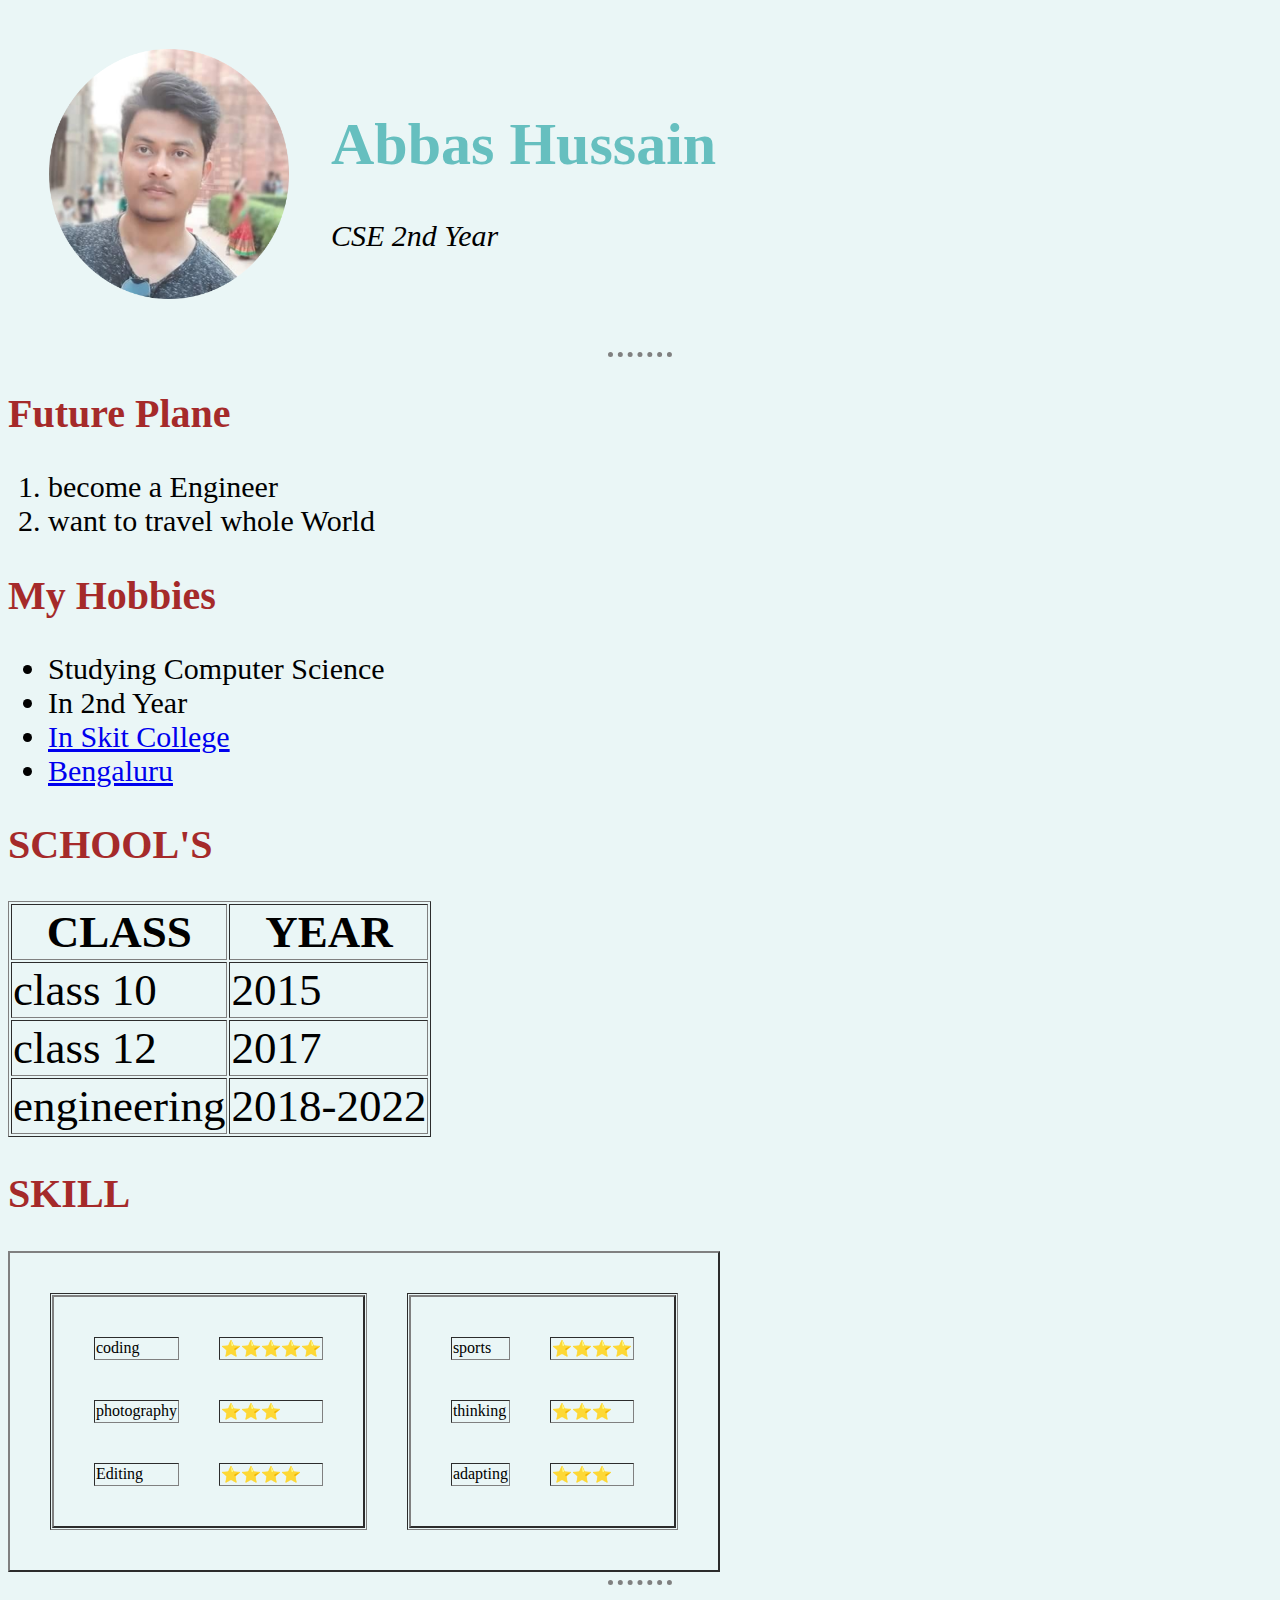
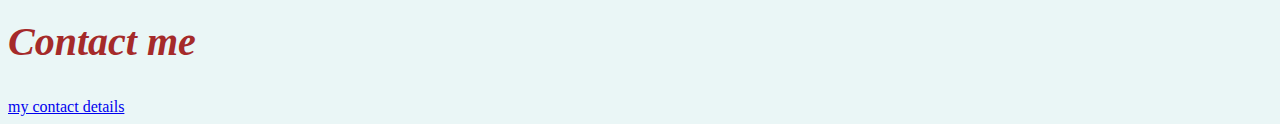
==== index.html @ d37ce2a6 "first site" ====
<!DOCTYPE html>
<html lang="en" dir="ltr">

<head>
  <meta charset="utf-8">

  <title>😎Abbas's Personal site</title>
  <link rel="stylesheet" href="css/style.css">



</head>

<body>

  <table cellspacing="40">
    <tr>
      <td><img src="images/circle-cropped.png" alt="abbas's profile images"></td>
      <td>
        <h1>Abbas Hussain</h1>
        <p class="cseword"><em>CSE 2nd Year</em></p>
      </td>
    </tr>
  </table>
  <hr>

  <h2>Future Plane</h2>
  <ol>
    <li>become a Engineer</li>
    <li>want to travel whole World</li>
  </ol>
  <h2>My Hobbies</h2>
  <ul>
    <li>Studying Computer Science</li>
    <li>In 2nd Year</li>
    <li><a href="http://www.skit.org.in/">In Skit College</a></li>
    <li><a href="https://en.wikipedia.org/wiki/Bangalore">Bengaluru</a></li>
  </ul>
  <h2 class="schoolfont"><strong>SCHOOL'S</strong></h2>

  <table class="schooltable" border="1">
    <thead>
      <tr>
        <th><strong>CLASS</strong></th>
        <th><strong>YEAR</strong></th>
      </tr>

    </thead>
    <tbody>

    </tbody>

    <tfoot>

    </tfoot>
    <tr>
      <td>class 10</td>
      <td>2015</td>
    </tr>
    <tr>
      <td>class 12</td>
      <td>2017</td>
    </tr>
    <tr>
      <td>engineering </td>
      <td>2018-2022</td>
    </tr>
  </table>
  <h2>SKILL</h2>
  <table border="2" cellspacing="40">
    <tr>
      <td>
        <table border="2" cellspacing="40">
          <tr>
            <td>coding</td>
            <td>⭐⭐⭐⭐⭐</td>
          </tr>
          <tr>
            <td>photography</td>
            <td>⭐⭐⭐</td>
          </tr>
          <tr>
            <td>Editing</td>
            <td>⭐⭐⭐⭐</td>
          </tr>
        </table>
      </td>
      <td>
        <table border="2" cellspacing="40">
          <tr>
            <td>sports</td>
            <td>⭐⭐⭐⭐</td>
          </tr>
          <tr>
            <td>thinking</td>
            <td>⭐⭐⭐</td>
          </tr>
          <tr>
            <td>adapting</td>
            <td>⭐⭐⭐</td>
          </tr>
        </table>
      </td>
    </tr>
  </table>

  <hr>
  <h2><strong><em>Contact me</em></strong></h2>
  <a href="contact.html">my contact details</a>
</body>
---- css/style.css ----
body {
  background-color: #EAF6F6;
}

hr {
  border-style: none;
  border-top-style: dotted;
  border-color: grey;
  border-width: 5px;
  width: 5%;
}

img:hover {
  background-color: gold;
  }
  img{
    height: 250px;
    width: 240px;

  }
h1 {color: #66BFBF; font-size: 60px;}
h1:hover{
  background-color: pink;
}
h2{color: brown; font-size: 40px;}


ol{font-size: 30px;}

 ul{font-size: 30px;}

 table{font-size: 100%;}

.schooltable{
  font-size: 45px;
}
.cseword{
  font-size: 30px;
  font-style: italic;
}
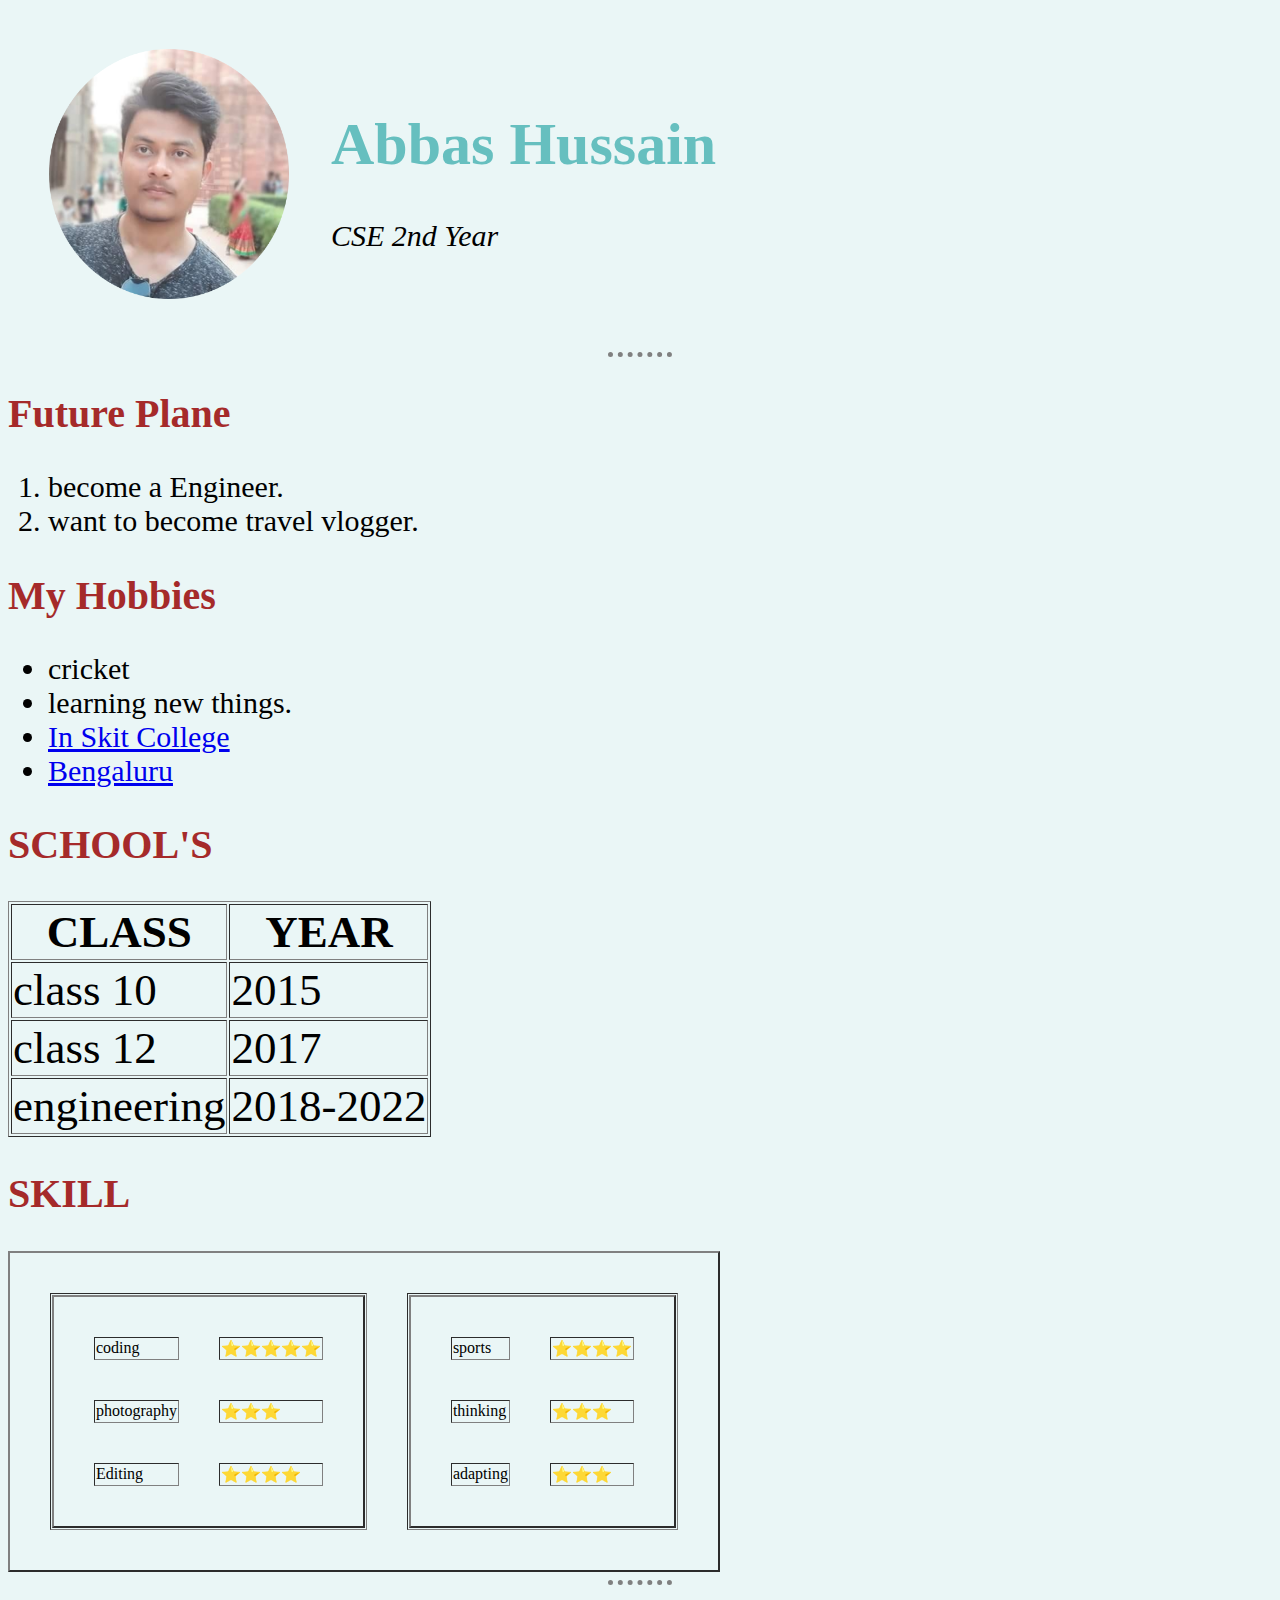
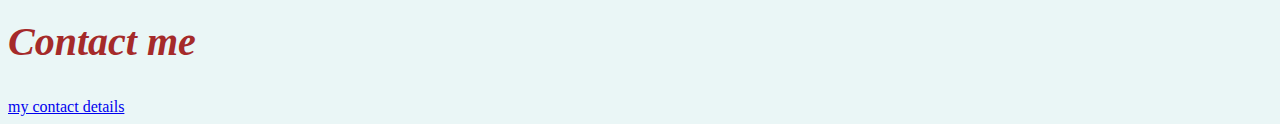
==== commit 60db3fb7: "Update index.html" ====
--- a/index.html
+++ b/index.html
@@ -26,13 +26,13 @@
 
   <h2>Future Plane</h2>
   <ol>
-    <li>become a Engineer</li>
-    <li>want to travel whole World</li>
+    <li>become a Engineer.</li>
+    <li>want to become travel vlogger.</li>
   </ol>
   <h2>My Hobbies</h2>
   <ul>
-    <li>Studying Computer Science</li>
-    <li>In 2nd Year</li>
+    <li>cricket</li>
+    <li>learning new things.</li>
     <li><a href="http://www.skit.org.in/">In Skit College</a></li>
     <li><a href="https://en.wikipedia.org/wiki/Bangalore">Bengaluru</a></li>
   </ul>
